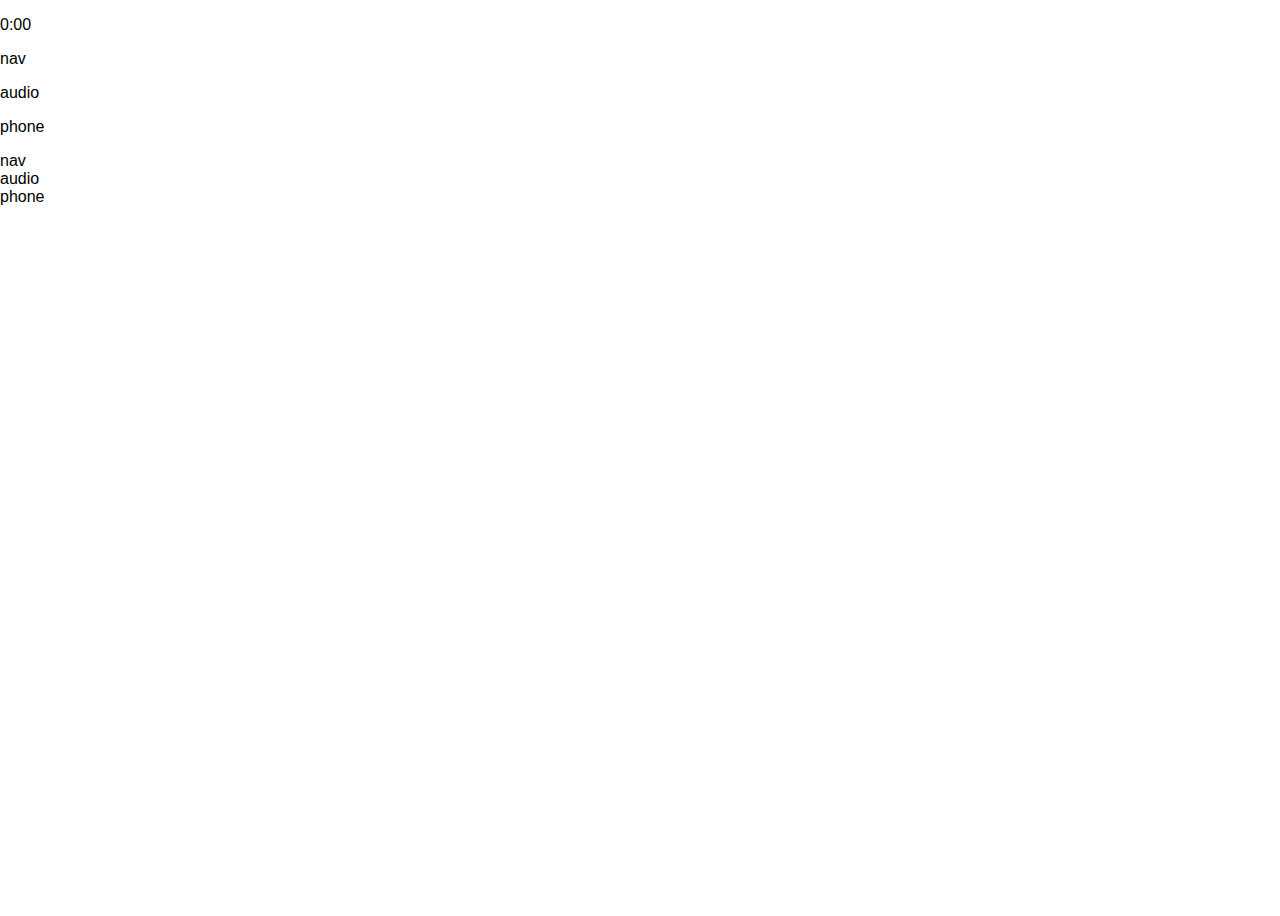
==== index.html @ d57694d4 "tab switching" ====
<!doctype html>
<html>
<head>
  <title>carvis-mini</title>
</head>
<body style="width: 100vw; height: 100vh; margin: 0; font-family: 'Helvetica Neue', Helvetica, Arial, sans-serif;">

<script src="jquery.min.js"></script>

<script src="main.js"></script>

<!-- top bar -->

<link rel="stylesheet" type="text/css" href="topbar.css">


<div class="topbar">
  
  <p id="topbar-time" class="topbar-item">0:00</p>

  <!-- phone bluetooth status -->

  <!-- phone notifications? -->

</div>

<script type="text/javascript">


function updateTime() {
  var time = new Date();
  $("#topbar-time").text(time.getHours() + ":" + (time.getMinutes() < 10 ? "0" : "") + time.getMinutes());
}

setInterval(function() {
  updateTime();
}, 2000);


$(document).ready(function() {
  updateTime();
});


</script>

<!-- navbar -->

<link rel="stylesheet" type="text/css" href="navbar.css">

<div class="navbar">
  
  <p id="nav" class="navbar-item">nav</p>
  <p id="audio" class="navbar-item">audio</p>
  <p id="phone" class="navbar-item">phone</p>

</div>

<script src="navbar.js"></script>

<script type="text/javascript">

  $(document).ready(function() {
    $(".navbar-item").css("width", (100/$(".navbar-item").length) + "vw");
    navbar.setScreen("nav");

    core.registerModule(navbar);
  });

</script>


<!-- screens -->

<link rel="stylesheet" type="text/css" href="content.css">

<div class="content">
  
  <div id="nav-screen" class="screen">
    
  nav

  </div>

  <div id="audio-screen" class="screen">
    
  audio

  </div>

  <div id="phone-screen" class="screen">
    
  phone

  </div>


</div>




<script src="audio.js"></script>

<script type="text/javascript">

  function setScreen(screenid) {
    $(".screen").hide();
    $("#" + screenid + "-screen").show();
  }

  $(document).ready(function() {
    $(".content").css("height", ($("body").height() - ($(".topbar").height() + $(".navbar").height())) + "px");
    setScreen("nav");

    core.registerModule(audio);
  });

</script>

</body>
</html>
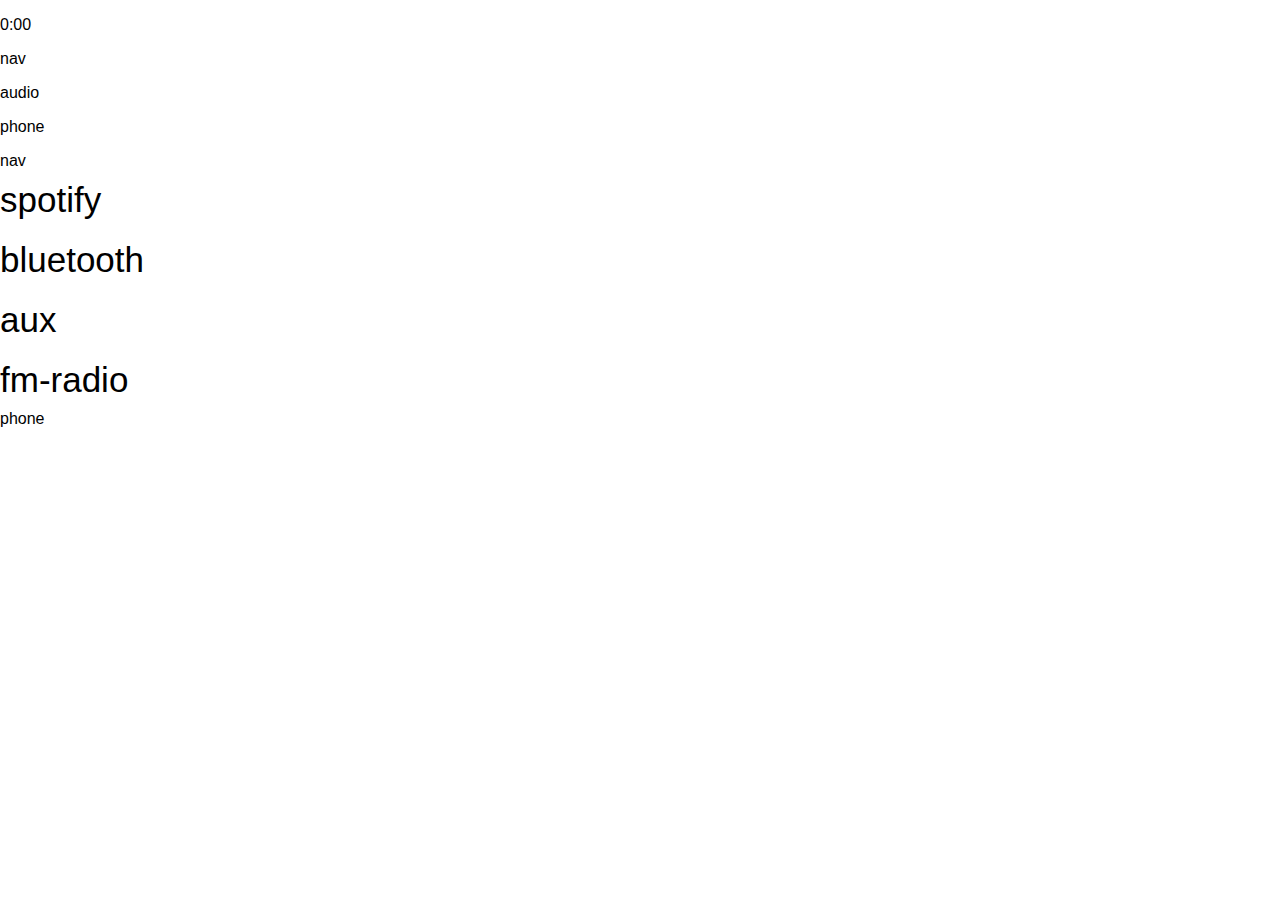
==== commit bc044412: "audio source selection" ====
--- a/index.html
+++ b/index.html
@@ -62,7 +62,7 @@
 
   $(document).ready(function() {
     $(".navbar-item").css("width", (100/$(".navbar-item").length) + "vw");
-    navbar.setScreen("nav");
+    navbar.setActiveTab("nav");
 
     core.registerModule(navbar);
   });
@@ -73,6 +73,7 @@
 <!-- screens -->
 
 <link rel="stylesheet" type="text/css" href="content.css">
+<link rel="stylesheet" type="text/css" href="audio.css">
 
 <div class="content">
   
@@ -84,9 +85,18 @@
 
   <div id="audio-screen" class="screen">
     
-  audio
+    <ul id="audio-source-selector">
+      <li id="spotify">spotify</li>
+      <li id="bluetooth">bluetooth</li>
+      <li id="aux">aux</li>
+      <li id="fm-radio">fm-radio</li>
+    </ul>
 
-  </div>
+    <div>
+      
+    </div id="audio-main-content">
+
+    </div>
 
   <div id="phone-screen" class="screen">
     
@@ -94,25 +104,22 @@
 
   </div>
 
-
 </div>
 
 
 
 
+<script src="content.js"></script>
 <script src="audio.js"></script>
 
 <script type="text/javascript">
 
-  function setScreen(screenid) {
-    $(".screen").hide();
-    $("#" + screenid + "-screen").show();
-  }
-
   $(document).ready(function() {
     $(".content").css("height", ($("body").height() - ($(".topbar").height() + $(".navbar").height())) + "px");
-    setScreen("nav");
+    navbar.setActiveTab("audio");
+    content.setScreen("audio");
 
+    core.registerModule(content);
     core.registerModule(audio);
   });
 
--- a/audio.css
+++ b/audio.css
@@ -0,0 +1,22 @@
+#audio-source-selector {
+  width: 20vw;
+  margin: 0;
+  padding: 0;
+}
+
+#audio-source-selector > li {
+  background-color: white;
+  color: black;
+  width: 100%;
+  list-style-type: none;
+  font-size: 35px;
+  padding: 10px 0px;
+}
+
+#audio-source-selector > li.hover {
+  font-size: 45px;
+}
+
+#audio-source-selector > li.active {
+  color: blue;
+}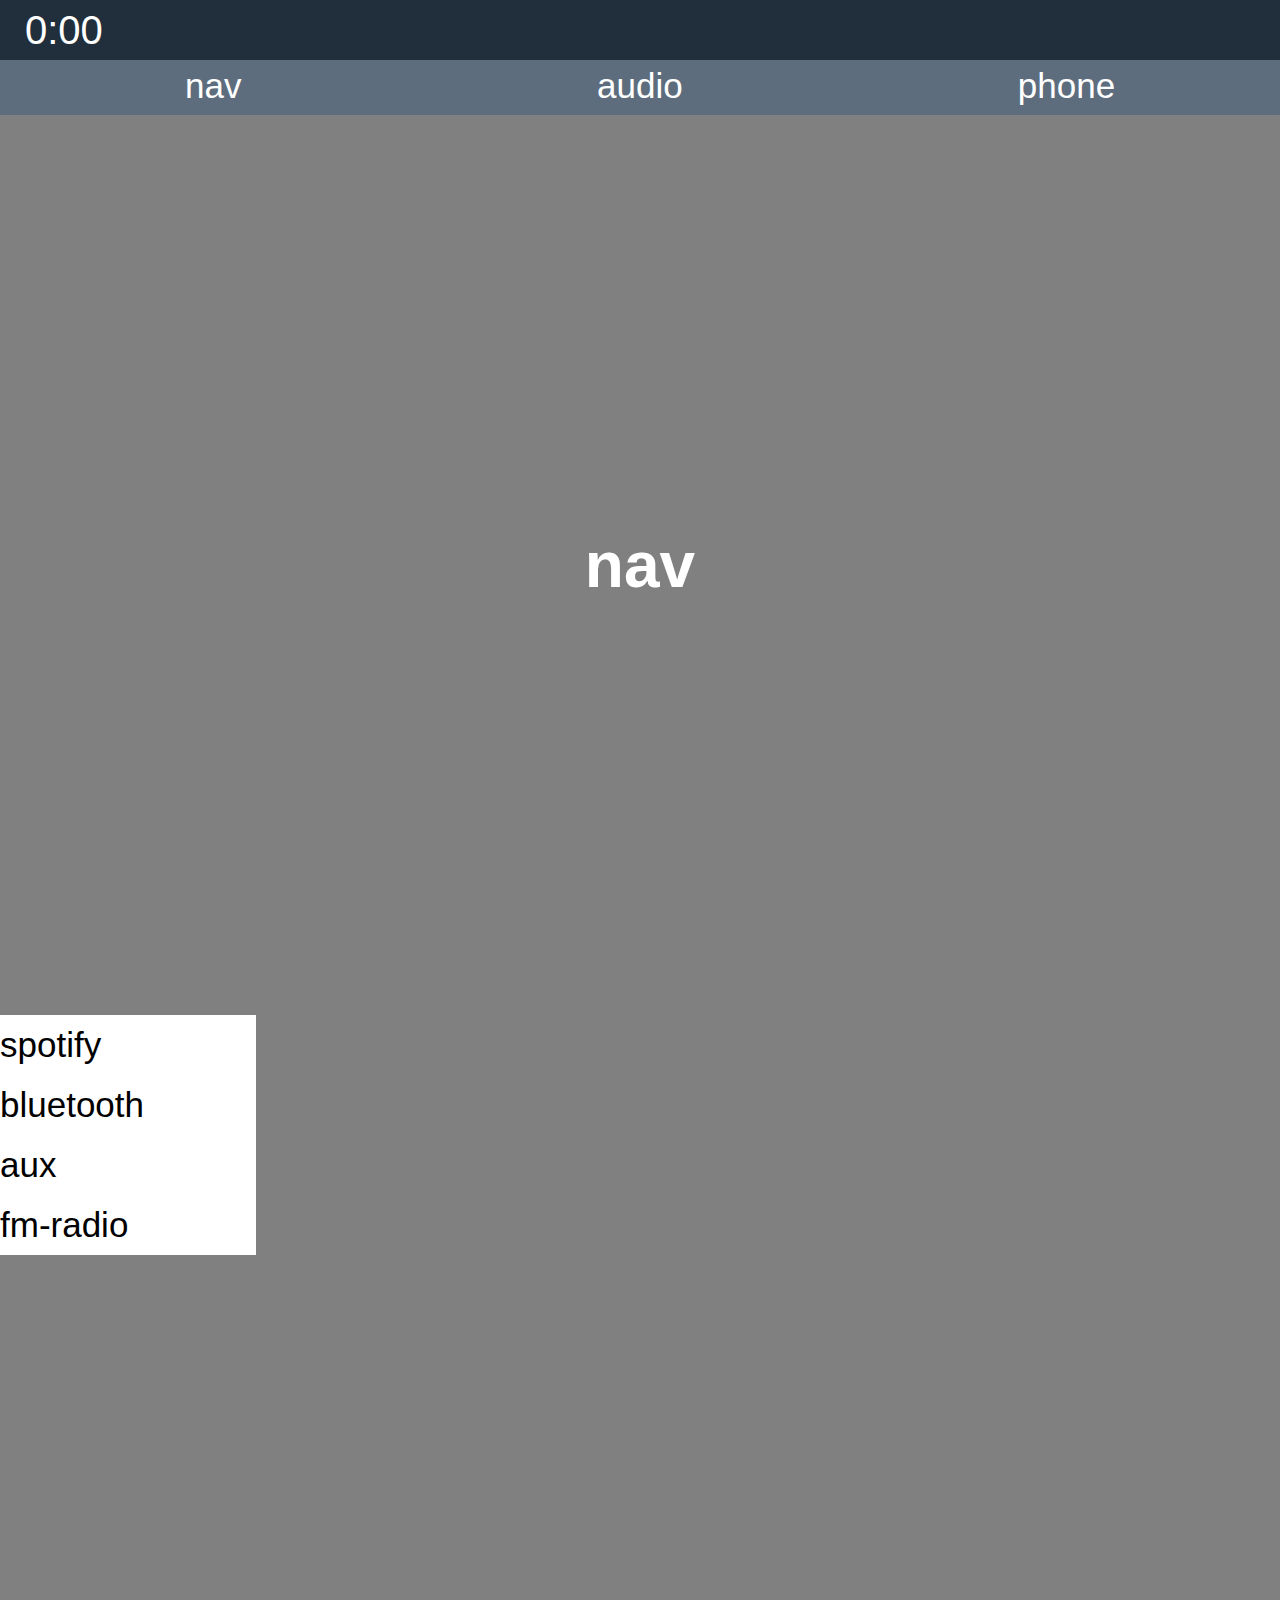
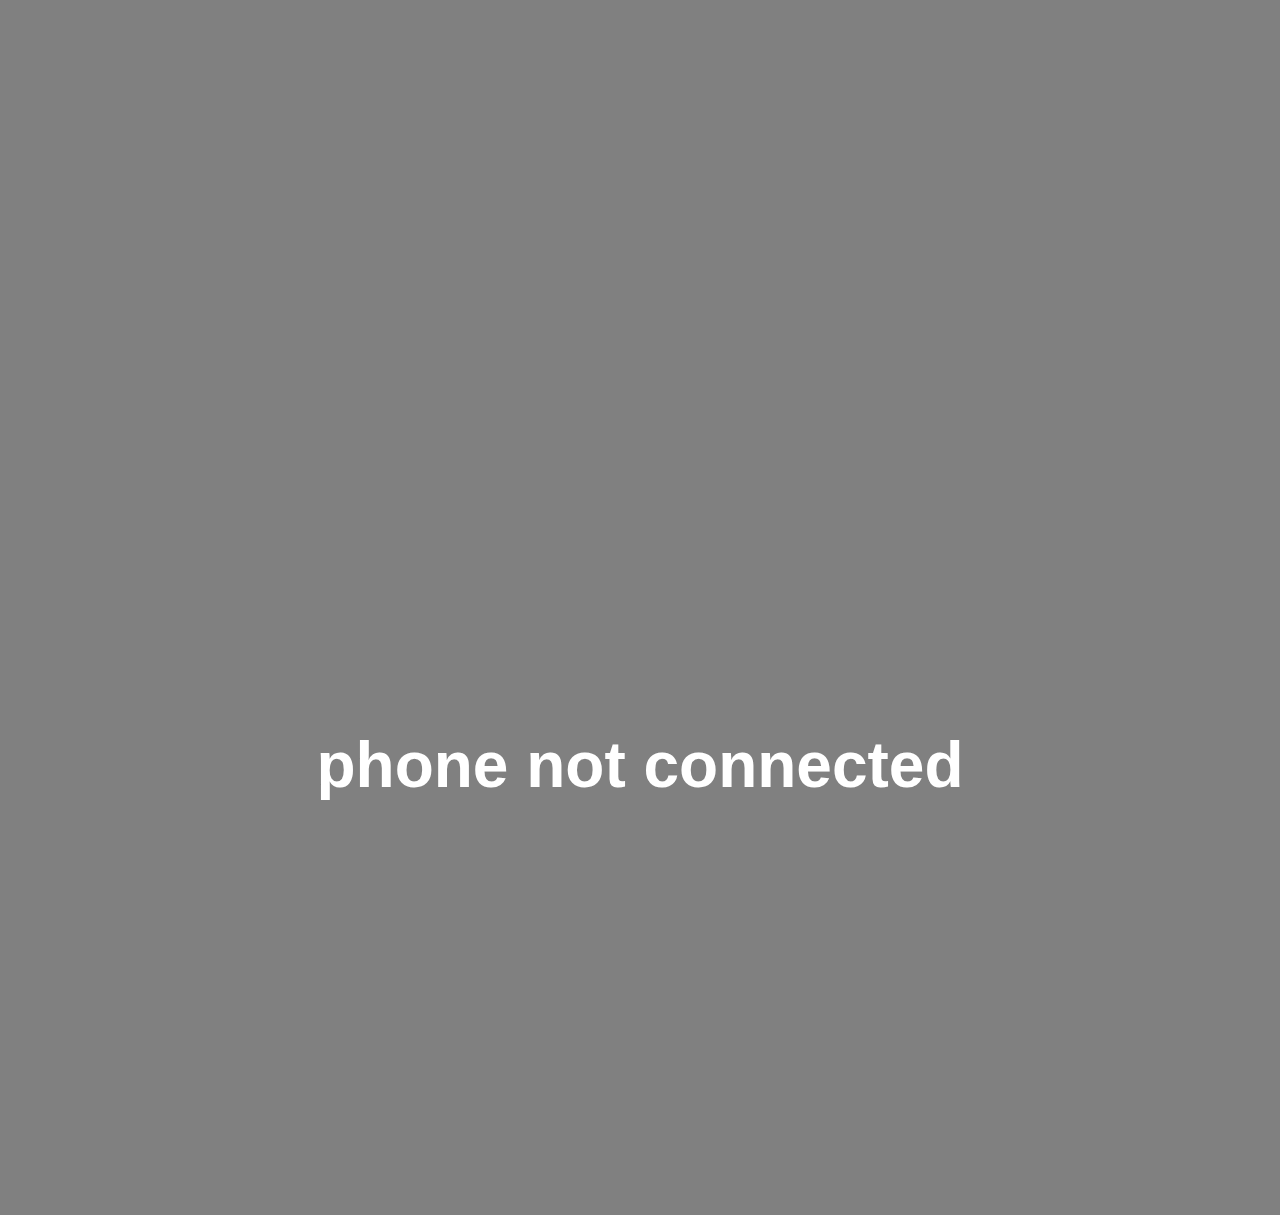
==== commit 37b68d85: "restructure" ====
--- a/index.html
+++ b/index.html
@@ -9,9 +9,12 @@
 
 <script src="main.js"></script>
 
+
+<!-- topbar -->
+
 <!-- top bar -->
 
-<link rel="stylesheet" type="text/css" href="topbar.css">
+<link rel="stylesheet" type="text/css" href="components/topbar/topbar.css">
 
 
 <div class="topbar">
@@ -24,29 +27,12 @@
 
 </div>
 
-<script type="text/javascript">
+<script type="text/javascript" src="components/topbar/topbar.js"></script>
 
-
-function updateTime() {
-  var time = new Date();
-  $("#topbar-time").text(time.getHours() + ":" + (time.getMinutes() < 10 ? "0" : "") + time.getMinutes());
-}
-
-setInterval(function() {
-  updateTime();
-}, 2000);
-
-
-$(document).ready(function() {
-  updateTime();
-});
-
-
-</script>
 
 <!-- navbar -->
 
-<link rel="stylesheet" type="text/css" href="navbar.css">
+<link rel="stylesheet" type="text/css" href="components/navbar/navbar.css">
 
 <div class="navbar">
   
@@ -56,74 +42,69 @@
 
 </div>
 
-<script src="navbar.js"></script>
+<script src="components/navbar/navbar.js"></script>
 
 <script type="text/javascript">
 
   $(document).ready(function() {
     $(".navbar-item").css("width", (100/$(".navbar-item").length) + "vw");
-    navbar.setActiveTab("nav");
-
-    core.registerModule(navbar);
+    // navbar.setActiveTab("audio");
+    // navbar.setHoverTab("audio");
   });
 
 </script>
 
 
+
 <!-- screens -->
 
-<link rel="stylesheet" type="text/css" href="content.css">
-<link rel="stylesheet" type="text/css" href="audio.css">
+<link rel="stylesheet" type="text/css" href="components/content/content.css">
 
 <div class="content">
   
   <div id="nav-screen" class="screen">
-    
-  nav
-
+   <h1 class="placeholder-text">nav</h1>
   </div>
 
   <div id="audio-screen" class="screen">
-    
-    <ul id="audio-source-selector">
-      <li id="spotify">spotify</li>
-      <li id="bluetooth">bluetooth</li>
-      <li id="aux">aux</li>
-      <li id="fm-radio">fm-radio</li>
-    </ul>
+    <link rel="stylesheet" type="text/css" href="components/audio/audio.css">
 
-    <div>
-      
-    </div id="audio-main-content">
 
-    </div>
+<ul id="audio-source-selector">
+  <li id="spotify">spotify</li>
+  <li id="bluetooth">bluetooth</li>
+  <li id="aux">aux</li>
+  <li id="fm-radio">fm-radio</li>
+</ul>
+  
+<div id="audio-main-content">
+
+</div>
+
+<script type="text/javascript" src="components/audio/audio.js"></script>
+  </div>
 
   <div id="phone-screen" class="screen">
-    
-  phone
-
+    <h1 class="placeholder-text">phone not connected</h1>
   </div>
 
 </div>
 
+<script src="components/content/content.js"></script>
 
 
-
-<script src="content.js"></script>
-<script src="audio.js"></script>
 
 <script type="text/javascript">
 
   $(document).ready(function() {
-    $(".content").css("height", ($("body").height() - ($(".topbar").height() + $(".navbar").height())) + "px");
-    navbar.setActiveTab("audio");
-    content.setScreen("audio");
-
+    core.registerModule(navbar);
+    core.registerModule(topbar);
     core.registerModule(content);
     core.registerModule(audio);
   });
 
 </script>
 
+
 </body>
 </html>--- a/components/topbar/topbar.css
+++ b/components/topbar/topbar.css
@@ -0,0 +1,16 @@
+.topbar {
+  height: 60px;
+  width: 100vw;
+  line-height: 1.5;
+  background-color: #212F3D;
+  color: white;
+}
+
+.topbar-item {
+  color: white;
+  height: 60px;
+  margin: 0;
+  padding: 0px 25px;
+  font-size: 40px;
+  float: left;
+}
--- a/components/navbar/navbar.css
+++ b/components/navbar/navbar.css
@@ -0,0 +1,28 @@
+.navbar {
+  height: 55px;
+  width: 100vw;
+  padding: 0;
+  margin: 0;
+  display: table-cell;
+}
+
+.navbar-item {
+  height: inherit;
+  width: 33.33vw;
+  line-height: 1.5;
+  font-size: 35px;
+  margin: 0;
+  padding: 0;
+  float: left;
+  background-color: #5D6D7E;
+  color: white;
+  text-align: center;
+}
+
+.navbar-item.hover {
+  background-color: #2E4053;
+}
+
+.navbar-item.active {
+  background-color: #212F3C;
+}
--- a/components/content/content.css
+++ b/components/content/content.css
@@ -0,0 +1,20 @@
+.content {
+  height: 100%;
+  width: 100vw;
+}
+
+.screen {
+  height: inherit;
+  width: inherit;
+  background-color: gray;
+}
+
+.placeholder-text {
+  text-align: center;
+  font-size: 4rem;
+  color: white;
+  margin: 0;
+  position: relative;
+  top: 50%;
+  transform: translateY(-50%);
+}
--- a/components/audio/audio.css
+++ b/components/audio/audio.css
@@ -0,0 +1,22 @@
+#audio-source-selector {
+  width: 20vw;
+  margin: 0;
+  padding: 0;
+}
+
+#audio-source-selector > li {
+  background-color: white;
+  color: black;
+  width: 100%;
+  list-style-type: none;
+  font-size: 35px;
+  padding: 10px 0px;
+}
+
+#audio-source-selector > li.hover {
+  font-size: 45px;
+}
+
+#audio-source-selector > li.active {
+  color: blue;
+}